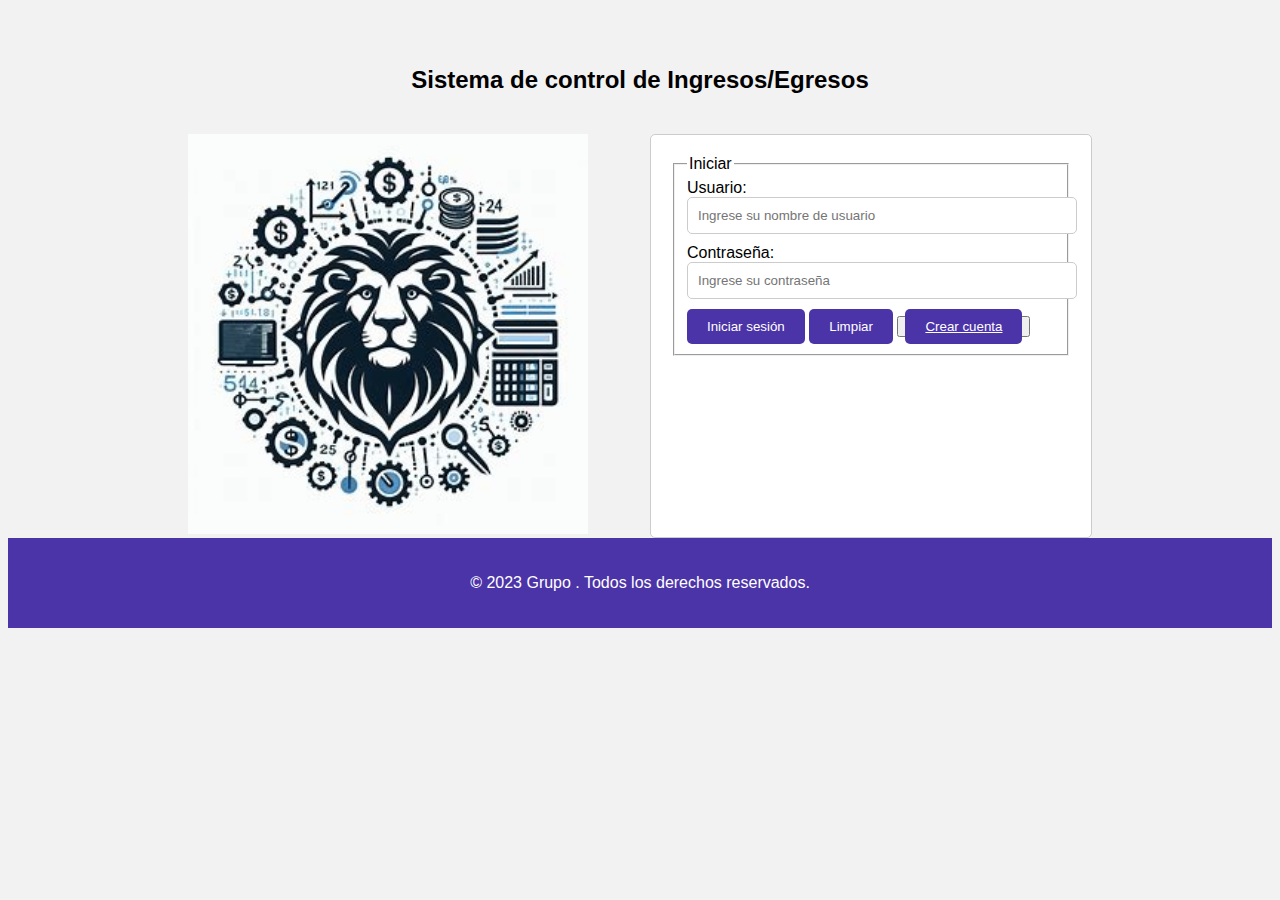
==== index.html @ 74dfcb9a "first commit" ====
<!DOCTYPE html>
<html lang="es">
<head>
  <meta charset="UTF-8">
  <meta name="viewport" content="width=device-width, initial-scale=1.0">
  <title>Login</title>
  <link rel="icon" href="" type="image/x-icon">
  <link rel="stylesheet" href="./CSS/stilo-index.css">

</head>
<body>
  <main>
    <h1>Sistema de control de Ingresos/Egresos</h1>
    <div class="grid-container">
      <div>
        <img src="../img/logo.jpeg" alt="Imagen de la Empresa" width="400">
      </div>
      <div class="login-container">
        <fieldset>
          <legend>Iniciar</legend>
          <form action="sistema.html" method="get">
            <label for="username">Usuario:</label>
            <input type="text" id="username" name="username" placeholder="Ingrese su nombre de usuario" required>
            <label for="password">Contraseña:</label>
            <input type="password" id="password" name="password" placeholder="Ingrese su contraseña" required>
            <input type="submit" value="Iniciar sesión">
            <input type="reset" value="Limpiar" >
            <button>
              <a href="inicio.html">Crear cuenta</a>
            </button>
          </form>
          
        </fieldset>
      </div>
    </div>
  </main>
  <footer>
    <p>&copy; 2023 Grupo . Todos los derechos reservados.</p>
  </footer>
</body>
</html>
---- CSS/stilo-index.css ----
@import url('https://fonts.googleapis.com/css2?family=Rubik:wght@300;400;500;600;700;800;900&display=swap');

:root {
--clr-main: #4b33a8;
--clr-main-light: #785ce9;
--clr-white: #ececec;
--clr-gray: #e2e2e2;
--clr-red: #961818;
}
body {
 font-family: Arial, sans-serif;
 background-color: #f2f2f2;
}

header {
 text-align: center;
 padding: 20px;
 background-color:var(--clr-main);
 color: #fff;
}

main {
 display: flex;
 justify-content: center;
 align-items: center;
 flex-direction: column;
 margin-top: 50px;
}

h1 {
 font-size: 24px;
 margin-bottom: 20px;
 position: -webkit-sticky;
position: sticky;
top: 0;
z-index: 1;
}

.grid-container {
 display: grid;
 grid-template-columns: 1fr 1fr;
 gap: 20px;
 margin-top: 20px;
}

.login-container {
 border: 1px solid #ccc;
 padding: 20px;
 border-radius: 5px;
 background-color: #fff;
 max-width: 400px;
 margin: 0 auto;
}

input[type="text"],
input[type="password"] {
 width: 100%;
 padding: 10px;
 margin-bottom: 10px;
 border: 1px solid #ccc;
 border-radius: 5px;
}

input[type="submit"],
input[type="reset"],
button a{
 padding: 10px 20px;
 background-color: var(--clr-main);
 color: #fff;
 border: none;
 border-radius: 5px;
 cursor: pointer;
}

footer {
 text-align: center;
 padding: 20px;
 background-color:var(--clr-main);
 color: #fff;
}
.grid-container {
 display: grid;
 grid-template-columns: 1fr;
 gap: 20px;
 margin-top: 20px;
}
@media (min-width: 600px) {
 .grid-container {
   grid-template-columns: 1fr 1fr;
 }
}
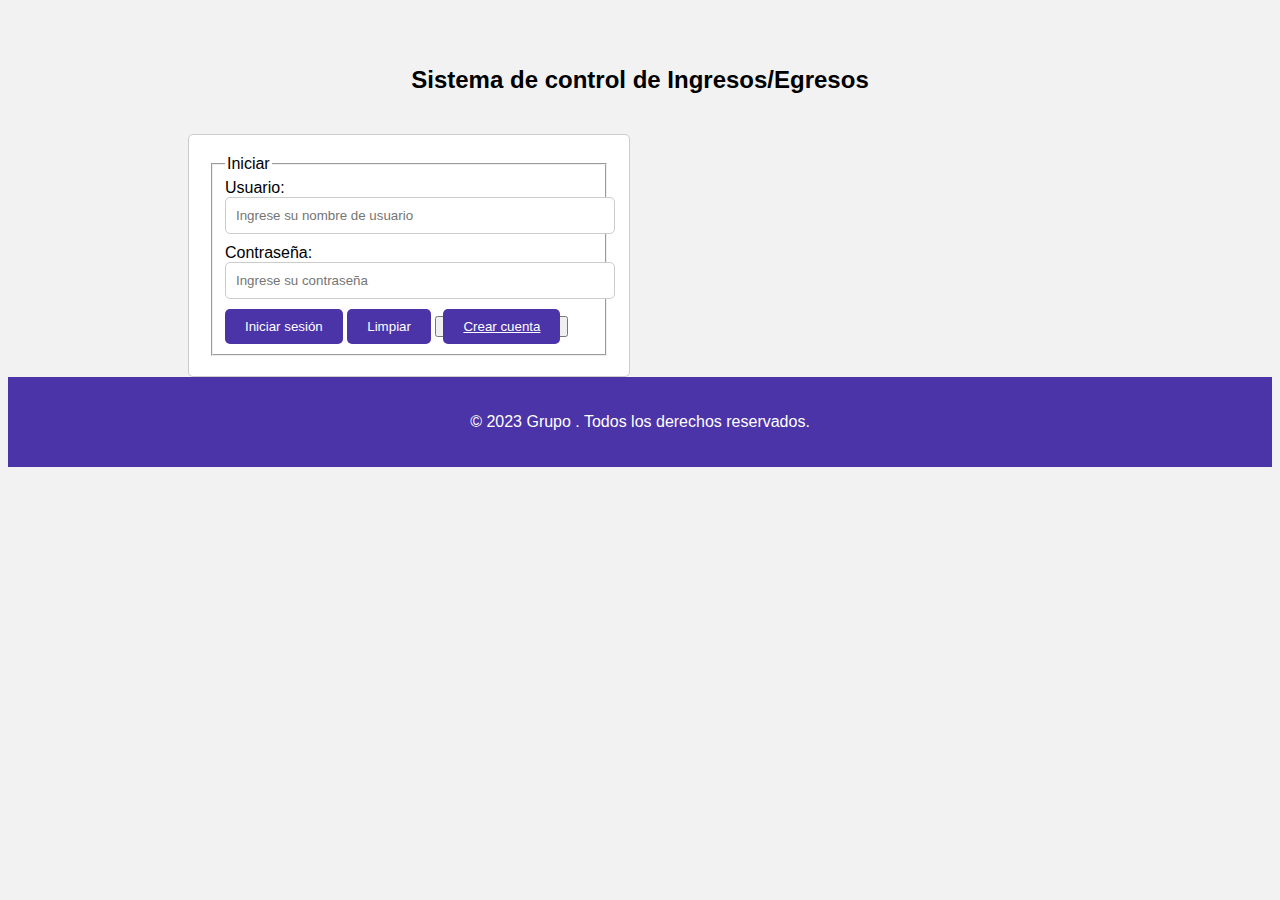
==== commit a55b2bda: "quite imagenes" ====
--- a/index.html
+++ b/index.html
@@ -12,9 +12,6 @@
   <main>
     <h1>Sistema de control de Ingresos/Egresos</h1>
     <div class="grid-container">
-      <div>
-        <img src="../img/logo.jpeg" alt="Imagen de la Empresa" width="400">
-      </div>
       <div class="login-container">
         <fieldset>
           <legend>Iniciar</legend>
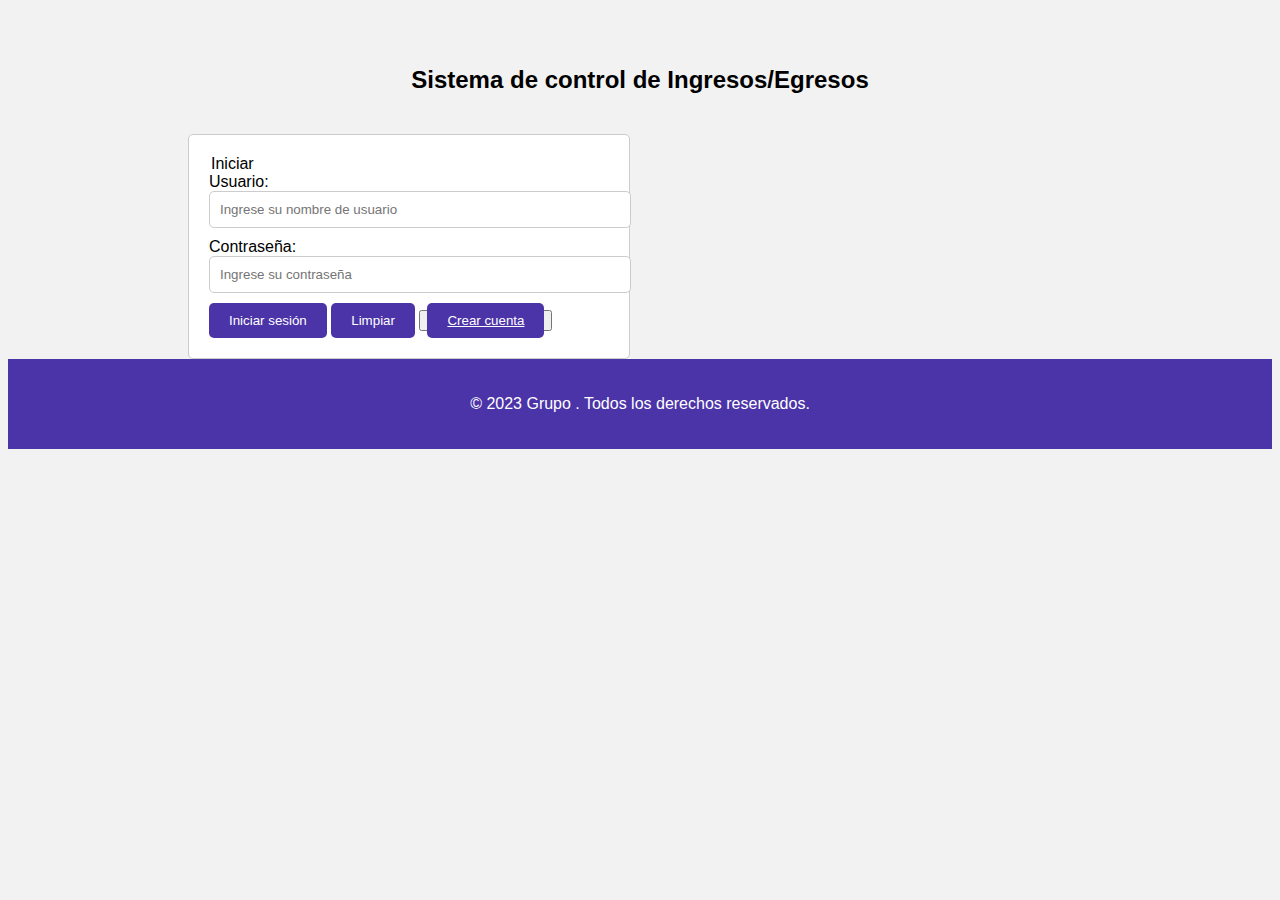
==== commit 863a5ee9: "Update index.html" ====
--- a/index.html
+++ b/index.html
@@ -13,7 +13,7 @@
     <h1>Sistema de control de Ingresos/Egresos</h1>
     <div class="grid-container">
       <div class="login-container">
-        <fieldset>
+      
           <legend>Iniciar</legend>
           <form action="sistema.html" method="get">
             <label for="username">Usuario:</label>
@@ -26,8 +26,6 @@
               <a href="inicio.html">Crear cuenta</a>
             </button>
           </form>
-          
-        </fieldset>
       </div>
     </div>
   </main>
@@ -35,4 +33,4 @@
     <p>&copy; 2023 Grupo . Todos los derechos reservados.</p>
   </footer>
 </body>
-</html>+</html>
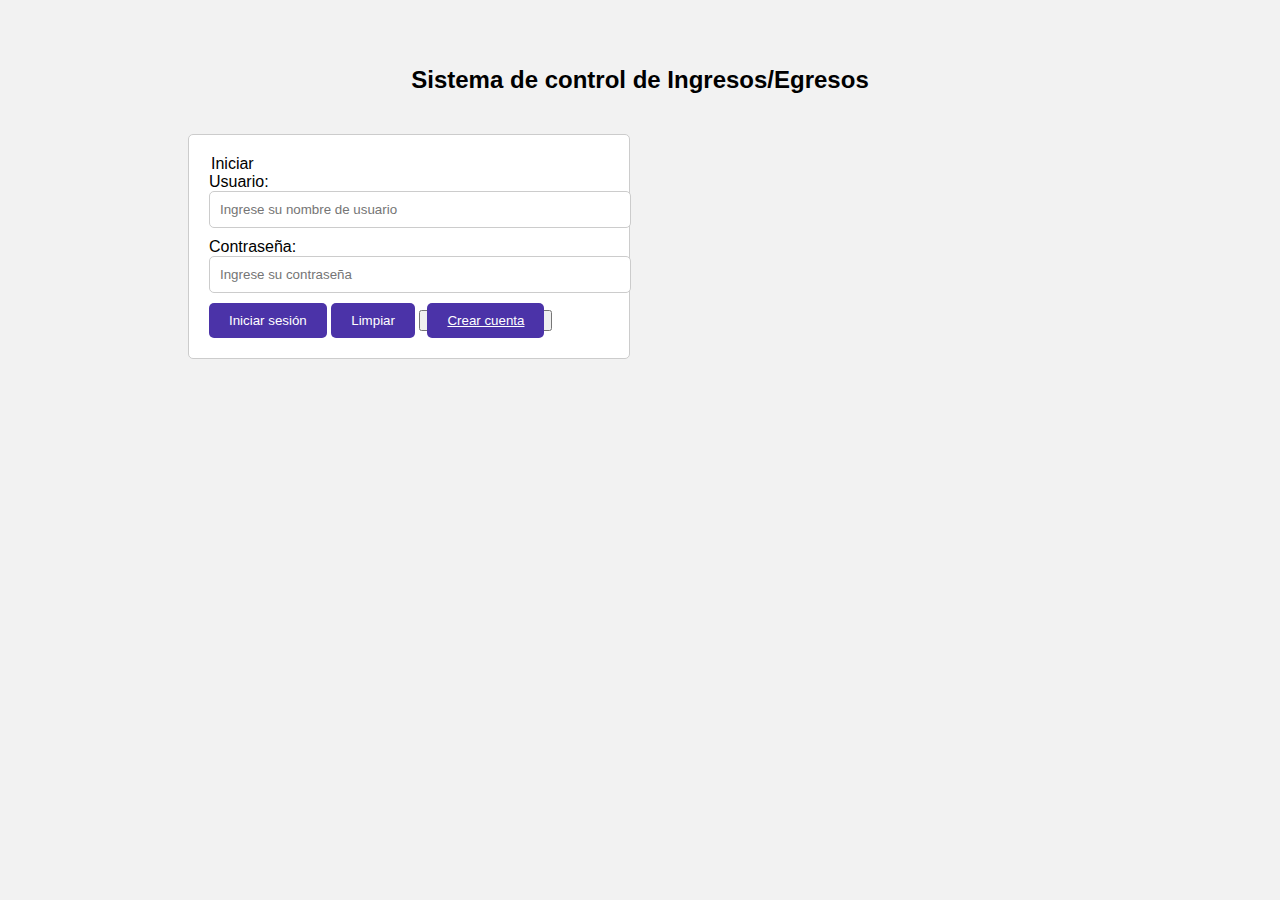
==== commit 22e4f406: "Update index.html" ====
--- a/index.html
+++ b/index.html
@@ -29,8 +29,6 @@
       </div>
     </div>
   </main>
-  <footer>
-    <p>&copy; 2023 Grupo . Todos los derechos reservados.</p>
-  </footer>
+ 
 </body>
 </html>
